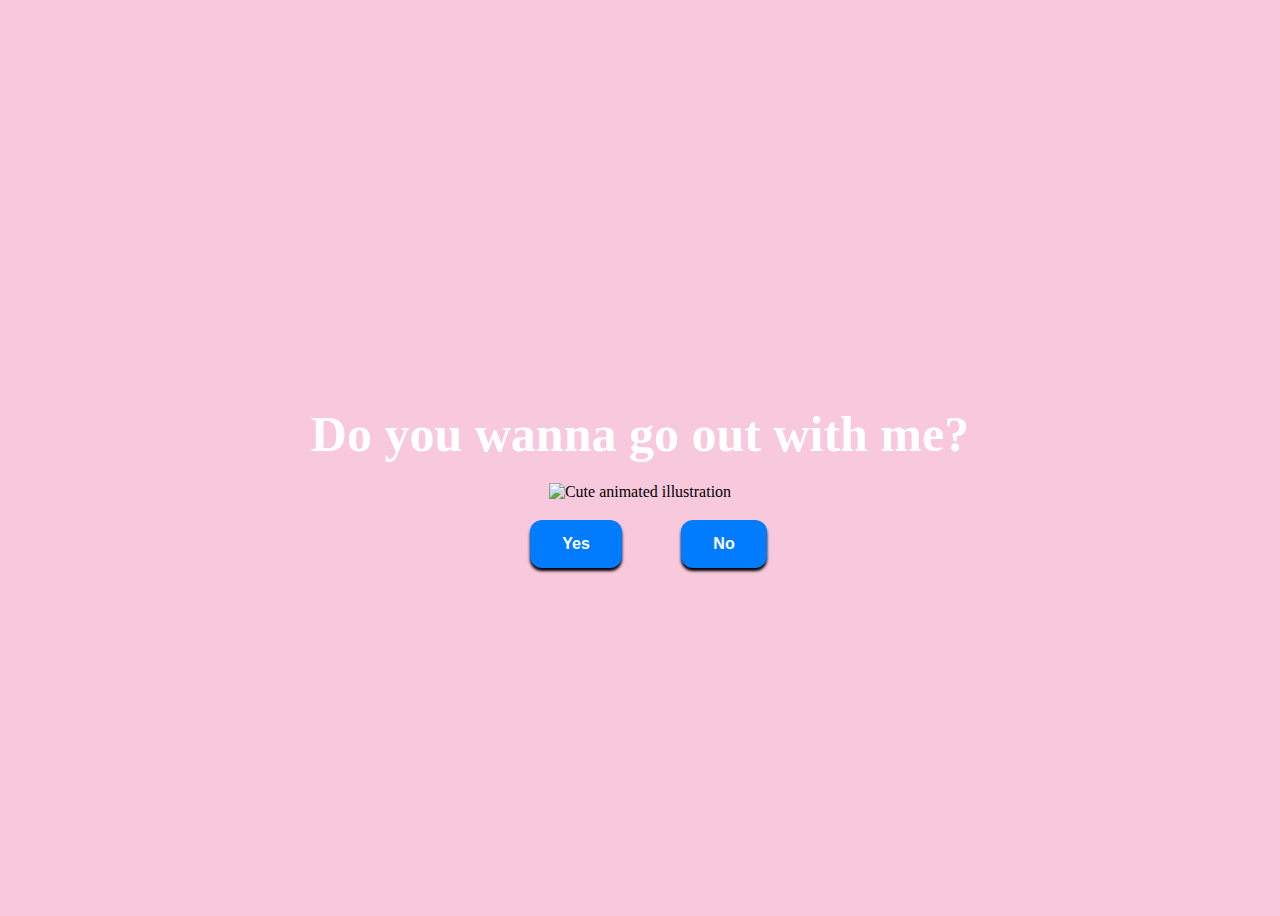
==== index.html @ 106ccb58 "Added to git" ====
<!DOCTYPE html>
<html lang="en">
  <head>
    <link rel="stylesheet" href="styles.css" />
  </head>
  <body>
    <div class="container">
      <div>
        <h1 class="header_text">Do you wanna go out with me?</h1>
      </div>
      <div class="dailog_box">
      
      <div class="gif_container">
        <img
          src="https://i.postimg.cc/pdNqPxx1/milk-and-mocha-cute.gif"
          alt="Cute animated illustration"
        />
      </div></div>
      <div class="buttons">
        <button class="btn" id="yesButton" onclick="nextPage()">Yes</button>
        <button
          class="btn"
          id="noButton"
          onmouseover="moveButton()"
          onclick="moveButton()"
        >
          No
        </button>

        <script src="script.js"></script>
      </div>
    </div>
  </body>
</html>
---- styles.css ----
body {
    display: flex;
    justify-content: center;
    align-items: center;
    height: 100vh;
  
    background: #F8C8DC;
  }
  
  #noButton {
    position: absolute;
    margin-left: 150px;
    transition: 0.5s;
    margin-top: 30px;
  }
  
  #yesButton {
    position: absolute;
    margin-right: 150px;
    margin-top: 30px;
  }
  
  
  
  .header_text {
    font-family: "Nunito";
    font-size: 50px;
    font-weight: bold;
  
    text-align: center;
    margin-top: 20px;
    margin-bottom: 20px;
    color: #ffffff;
  }
  
  .text {
    font-family: "Nunito";
    font-size: 25px;
    font-weight: bold;
    color: white;
    text-align: center;
    margin-top: 20px;
    margin-bottom: 0px;
  }
  
  .buttons {
    display: flex;
    flex-direction: row;
    justify-content: center;
    align-items: center;
    margin-top: 30px;
    margin-left: 20px;
  }


  
  .btn {
    background-color: #017cff;
    color: white;
    font-weight: 600;
    padding: 15px 32px;
    text-align: center;
    display: inline-block;
    font-size: 16px;
    margin: 4px 2px;
    cursor: pointer;
    border: none;
    border-radius: 12px;
    transition: background-color 0.3s ease;
    box-shadow: 0 3px 3px black;
  }
  
  .btn:hover {
    background-color: #ffffff;
    color: #017cff;
  }
  
  .gif_container {
    display: flex;
    justify-content: center;
    align-items: center;
    
  }
  p {
    color: white;
    margin-left: 50%;
  }
  p a {
    color: rgb(255, 255, 255);
    font-size: 20px;
    font-weight: 600;
    opacity: 0.25;
  }
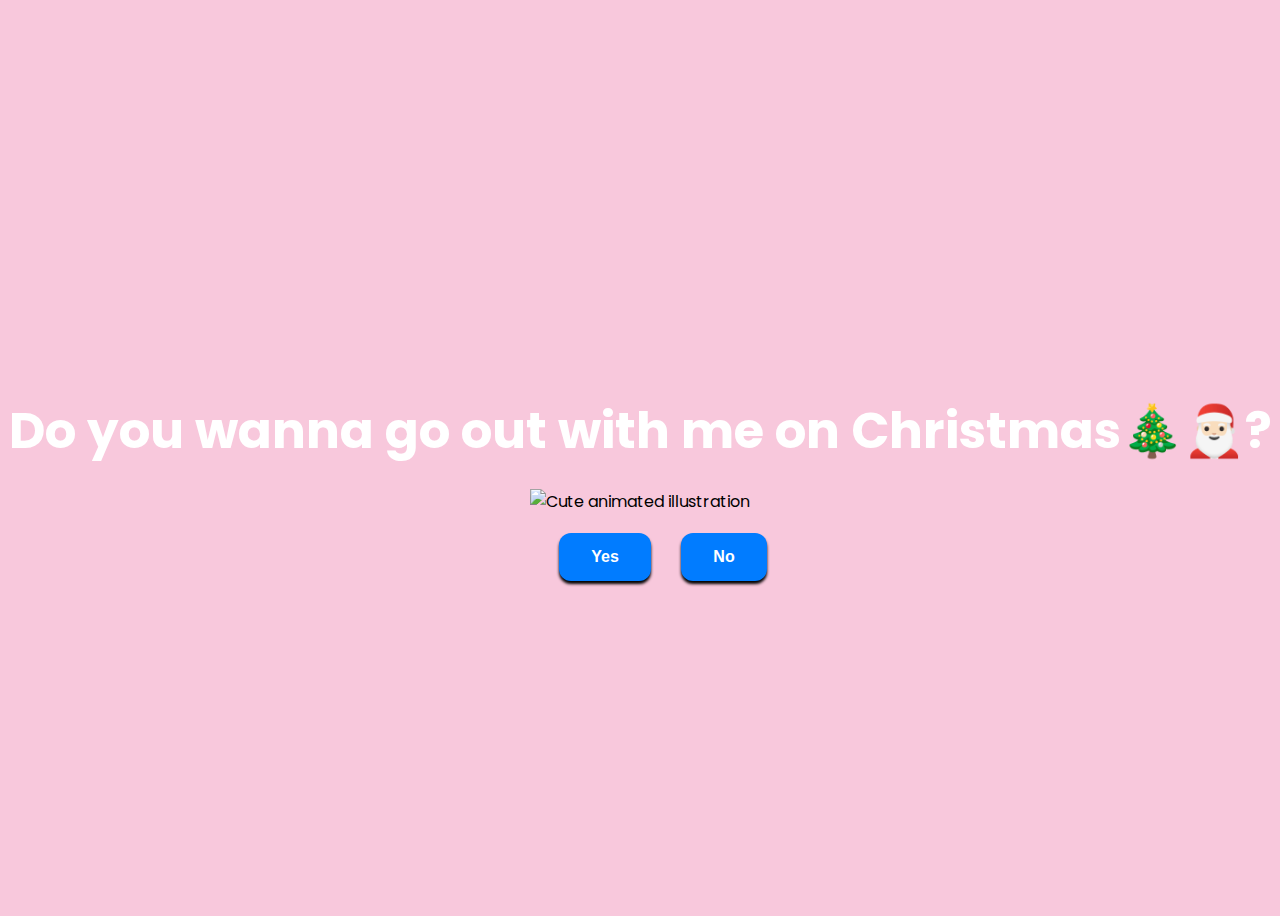
==== commit 52d137fe: "Updated font!!" ====
--- a/index.html
+++ b/index.html
@@ -2,11 +2,14 @@
 <html lang="en">
   <head>
     <link rel="stylesheet" href="styles.css" />
+    <style>
+      @import url('https://fonts.googleapis.com/css2?family=Poppins:ital,wght@0,100;0,200;0,300;0,400;0,500;0,600;0,700;0,800;0,900;1,100;1,200;1,300;1,400;1,500;1,600;1,700;1,800;1,900&family=Raleway:ital,wght@0,100..900;1,100..900&display=swap');
+    </style>
   </head>
   <body>
     <div class="container">
       <div>
-        <h1 class="header_text">Do you wanna go out with me?</h1>
+        <h1 class="header_text">Do you wanna go out with me on Christmas🎄🎅🏻?</h1>
       </div>
       <div class="dailog_box">
       
--- a/styles.css
+++ b/styles.css
@@ -3,7 +3,7 @@
     justify-content: center;
     align-items: center;
     height: 100vh;
-  
+    font-family: "Poppins", serif;
     background: #F8C8DC;
   }
   
@@ -18,12 +18,13 @@
     position: absolute;
     margin-right: 150px;
     margin-top: 30px;
+    margin-left: 60px;
   }
   
   
   
   .header_text {
-    font-family: "Nunito";
+    font-family: "Poppins", serif;
     font-size: 50px;
     font-weight: bold;
   
@@ -34,7 +35,7 @@
   }
   
   .text {
-    font-family: "Nunito";
+    
     font-size: 25px;
     font-weight: bold;
     color: white;
